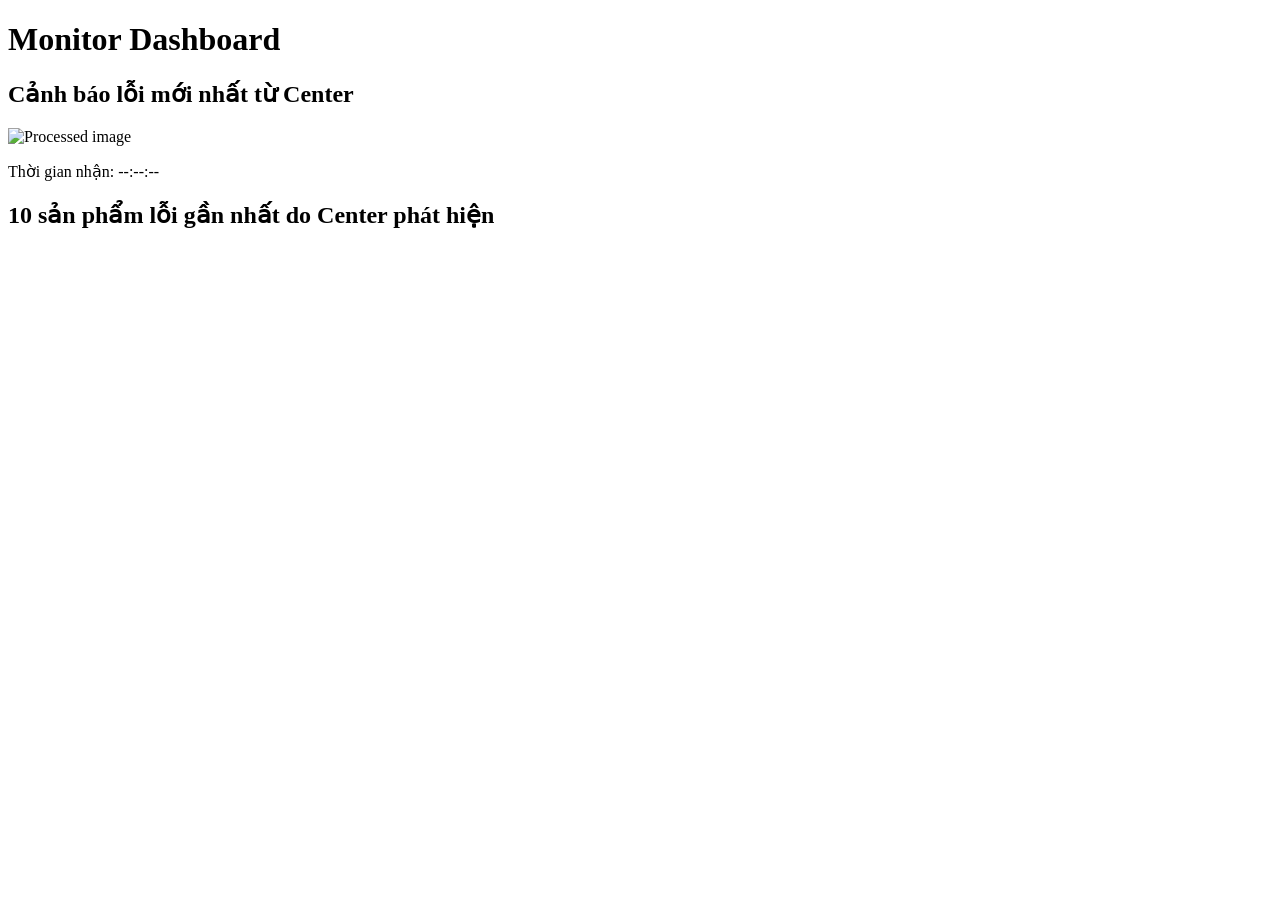
==== monitor/templates/dashboard.html @ cd250493 "init project" ====
<!DOCTYPE html>
<html lang="vi">
<head>
  <meta charset="UTF-8" />
  <title>Monitor Dashboard</title>
  <link rel="stylesheet" href="/static/style.css" />
</head>
<body>
  <h1>Monitor Dashboard</h1>

  <div class="image-box">
    <h2>Cảnh báo lỗi mới nhất từ Center</h2>
    <img id="processed-image" src="/api/image/latest" alt="Processed image" />
    <p>Thời gian nhận: <span id="received-at">--:--:--</span></p>
  </div>

  <div class="album-box">
    <h2>10 sản phẩm lỗi gần nhất do Center phát hiện</h2>
    <div id="album" class="album-grid"></div>
  </div>

  <script src="/static/dashboard.js"></script>
</body>
</html>
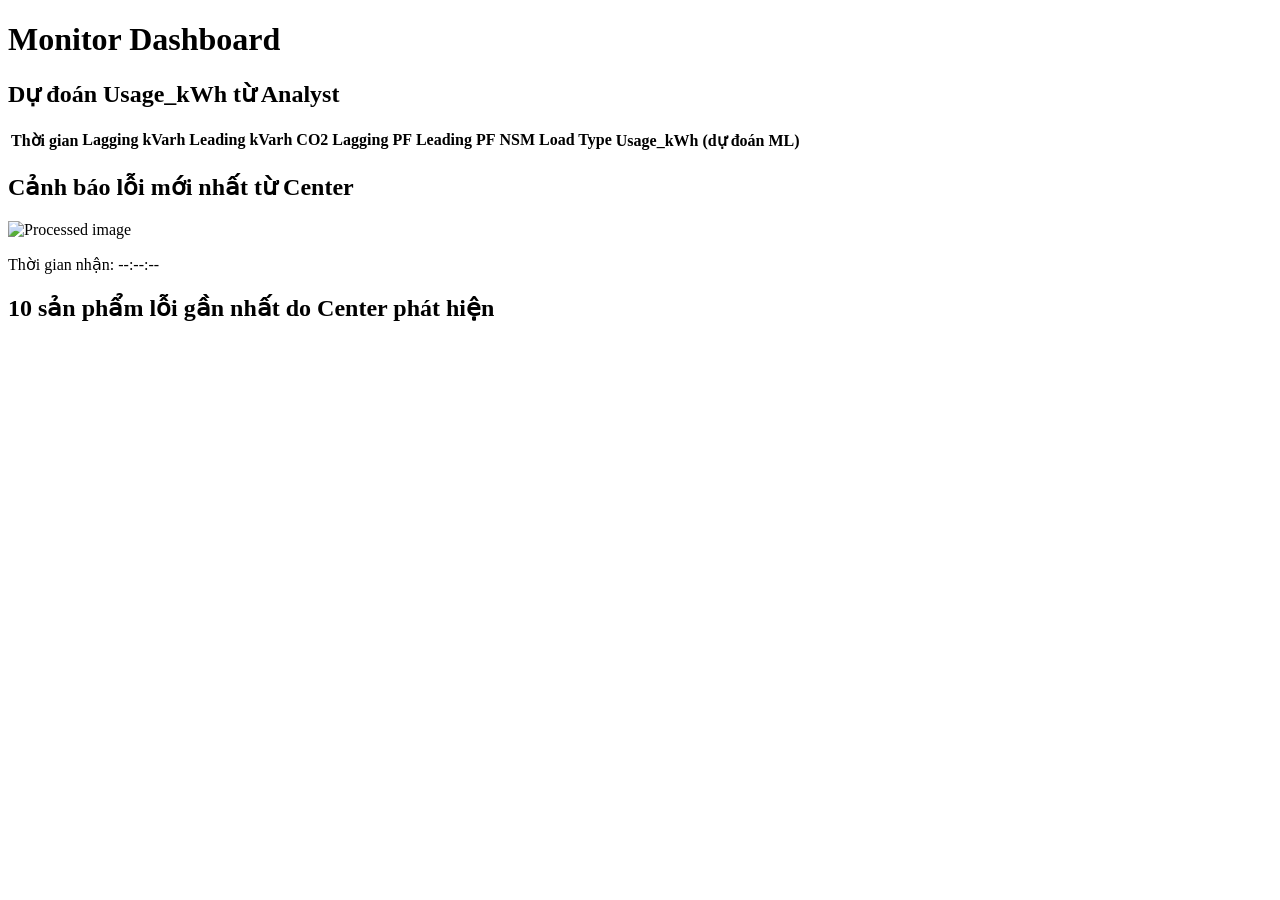
==== commit c8fedced: "thêm tính năng dự doán tiêu thụ điện năng" ====
--- a/monitor/templates/dashboard.html
+++ b/monitor/templates/dashboard.html
@@ -8,15 +8,39 @@
 <body>
   <h1>Monitor Dashboard</h1>
 
-  <div class="image-box">
-    <h2>Cảnh báo lỗi mới nhất từ Center</h2>
-    <img id="processed-image" src="/api/image/latest" alt="Processed image" />
-    <p>Thời gian nhận: <span id="received-at">--:--:--</span></p>
-  </div>
+  <div class="dashboard-layout">
+    <div class="records-box">
+      <h2>Dự đoán Usage_kWh từ Analyst</h2>
+      <div class="records-scroll">
+        <table class="records-table">
+          <thead>
+            <tr>
+              <th>Thời gian</th>
+              <th>Lagging kVarh</th>
+              <th>Leading kVarh</th>
+              <th>CO2</th>
+              <th>Lagging PF</th>
+              <th>Leading PF</th>
+              <th>NSM</th>
+              <th>Load Type</th>
+              <th class="usage-kwh-col">Usage_kWh (dự đoán ML)</th>
+            </tr>
+          </thead>
+          <tbody id="records-body"></tbody>
+        </table>
+      </div>
+    </div>
 
-  <div class="album-box">
-    <h2>10 sản phẩm lỗi gần nhất do Center phát hiện</h2>
-    <div id="album" class="album-grid"></div>
+    <div class="image-box">
+      <h2>Cảnh báo lỗi mới nhất từ Center</h2>
+      <img id="processed-image" src="/api/image/latest" alt="Processed image" />
+      <p>Thời gian nhận: <span id="received-at">--:--:--</span></p>
+    </div>
+
+    <div class="album-box">
+      <h2>10 sản phẩm lỗi gần nhất do Center phát hiện</h2>
+      <div id="album" class="album-grid"></div>
+    </div>
   </div>
 
   <script src="/static/dashboard.js"></script>
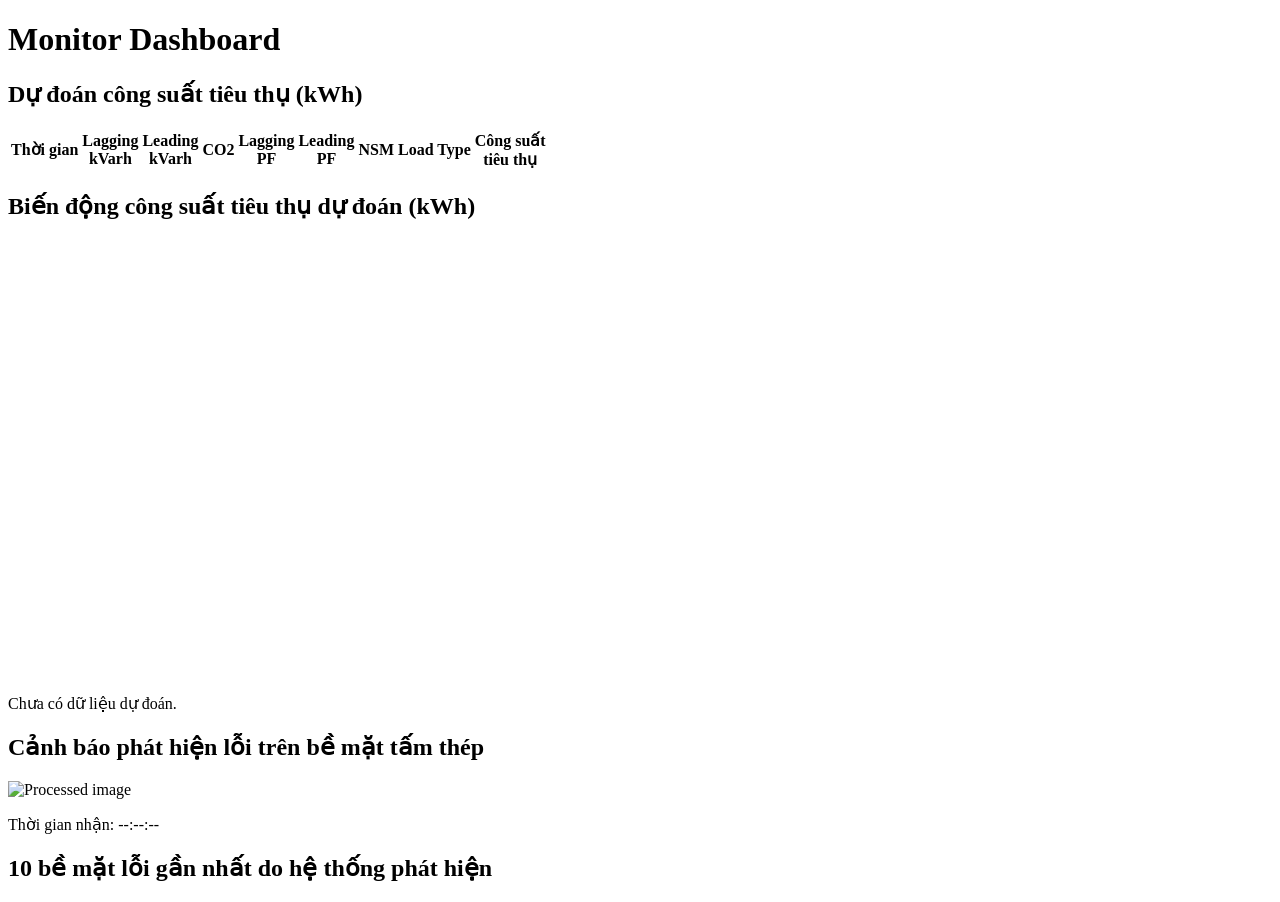
==== commit e3578597: "hiệu chỉnh layout" ====
--- a/monitor/templates/dashboard.html
+++ b/monitor/templates/dashboard.html
@@ -10,20 +10,20 @@
 
   <div class="dashboard-layout">
     <div class="records-box">
-      <h2>Dự đoán Usage_kWh từ Analyst</h2>
+      <h2>Dự đoán công suất tiêu thụ (kWh)</h2>
       <div class="records-scroll">
         <table class="records-table">
           <thead>
             <tr>
               <th>Thời gian</th>
-              <th>Lagging kVarh</th>
-              <th>Leading kVarh</th>
+              <th>Lagging<br />kVarh</th>
+              <th>Leading<br />kVarh</th>
               <th>CO2</th>
-              <th>Lagging PF</th>
-              <th>Leading PF</th>
+              <th>Lagging<br />PF</th>
+              <th>Leading<br />PF</th>
               <th>NSM</th>
               <th>Load Type</th>
-              <th class="usage-kwh-col">Usage_kWh (dự đoán ML)</th>
+              <th class="usage-kwh-col">Công suất<br />tiêu thụ</th>
             </tr>
           </thead>
           <tbody id="records-body"></tbody>
@@ -31,16 +31,31 @@
       </div>
     </div>
 
+    <div class="chart-box">
+      <h2>Biến động công suất tiêu thụ dự đoán (kWh)</h2>
+      <div class="chart-wrap">
+        <svg id="usage-chart" viewBox="0 0 640 220" preserveAspectRatio="none" role="img" aria-label="Biểu đồ biến động Usage_kWh dự đoán theo thời gian"></svg>
+        <div id="chart-tooltip" class="chart-tooltip" hidden></div>
+        <p id="chart-empty" class="chart-empty">Chưa có dữ liệu dự đoán.</p>
+      </div>
+    </div>
+
     <div class="image-box">
-      <h2>Cảnh báo lỗi mới nhất từ Center</h2>
+      <h2>Cảnh báo phát hiện lỗi trên bề mặt tấm thép</h2>
       <img id="processed-image" src="/api/image/latest" alt="Processed image" />
       <p>Thời gian nhận: <span id="received-at">--:--:--</span></p>
     </div>
 
     <div class="album-box">
-      <h2>10 sản phẩm lỗi gần nhất do Center phát hiện</h2>
+      <h2>10 bề mặt lỗi gần nhất do hệ thống phát hiện</h2>
       <div id="album" class="album-grid"></div>
     </div>
+  </div>
+
+  <div id="lightbox" class="lightbox" hidden>
+    <button id="lightbox-close" class="lightbox-close" type="button" aria-label="Đóng">&times;</button>
+    <img id="lightbox-image" class="lightbox-image" alt="" />
+    <p id="lightbox-caption" class="lightbox-caption"></p>
   </div>
 
   <script src="/static/dashboard.js"></script>
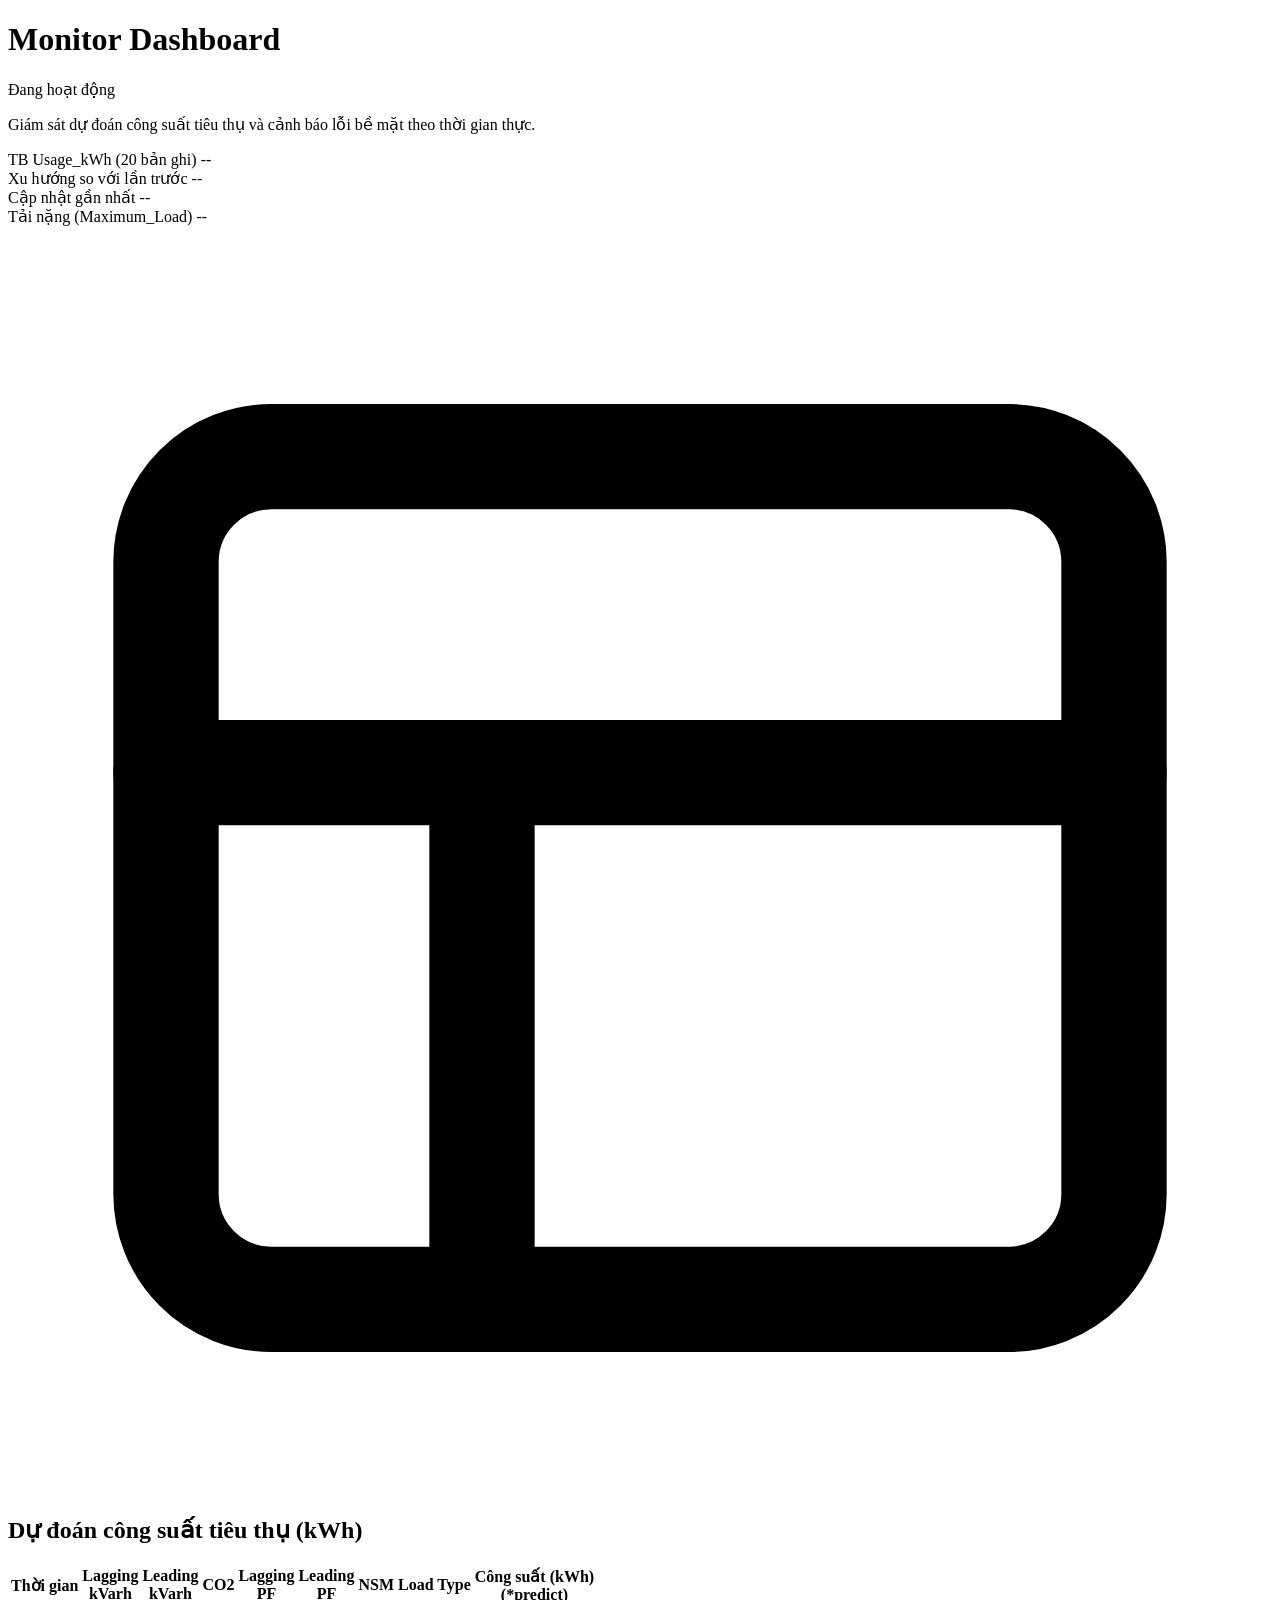
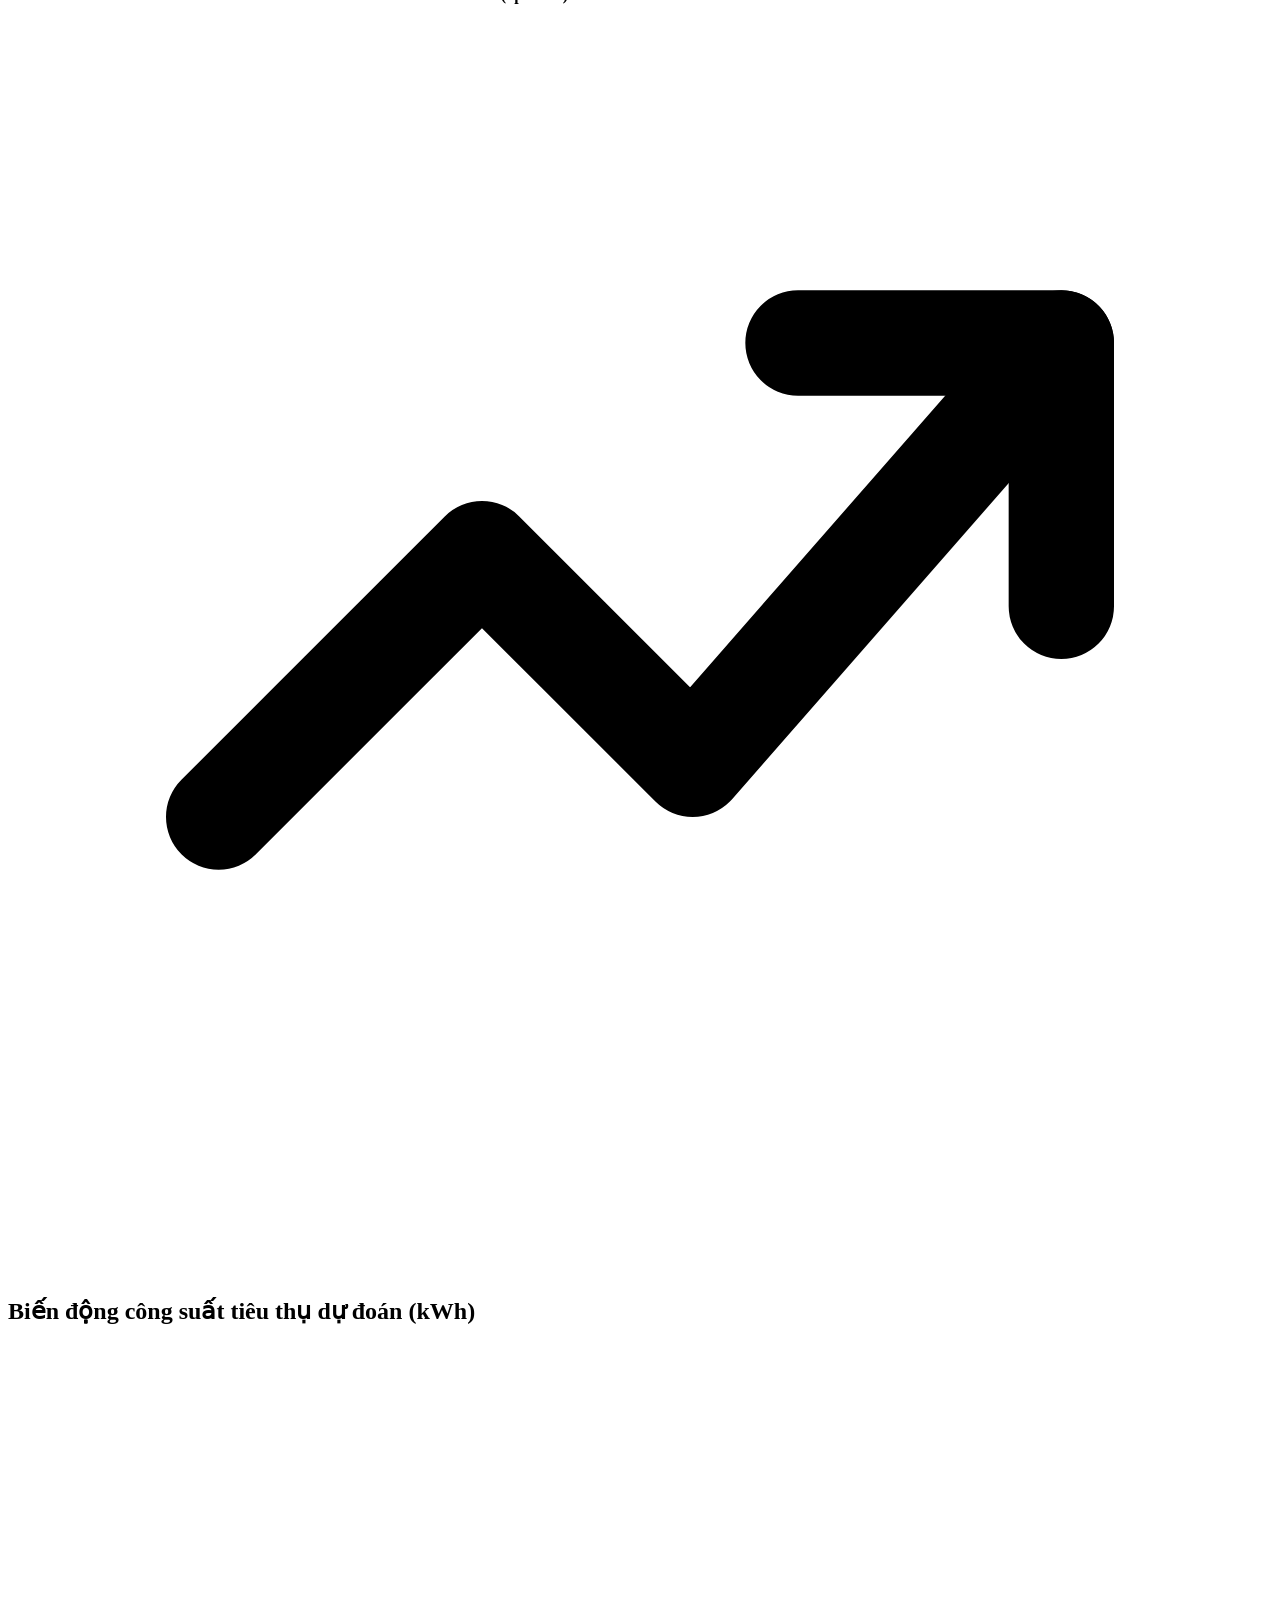
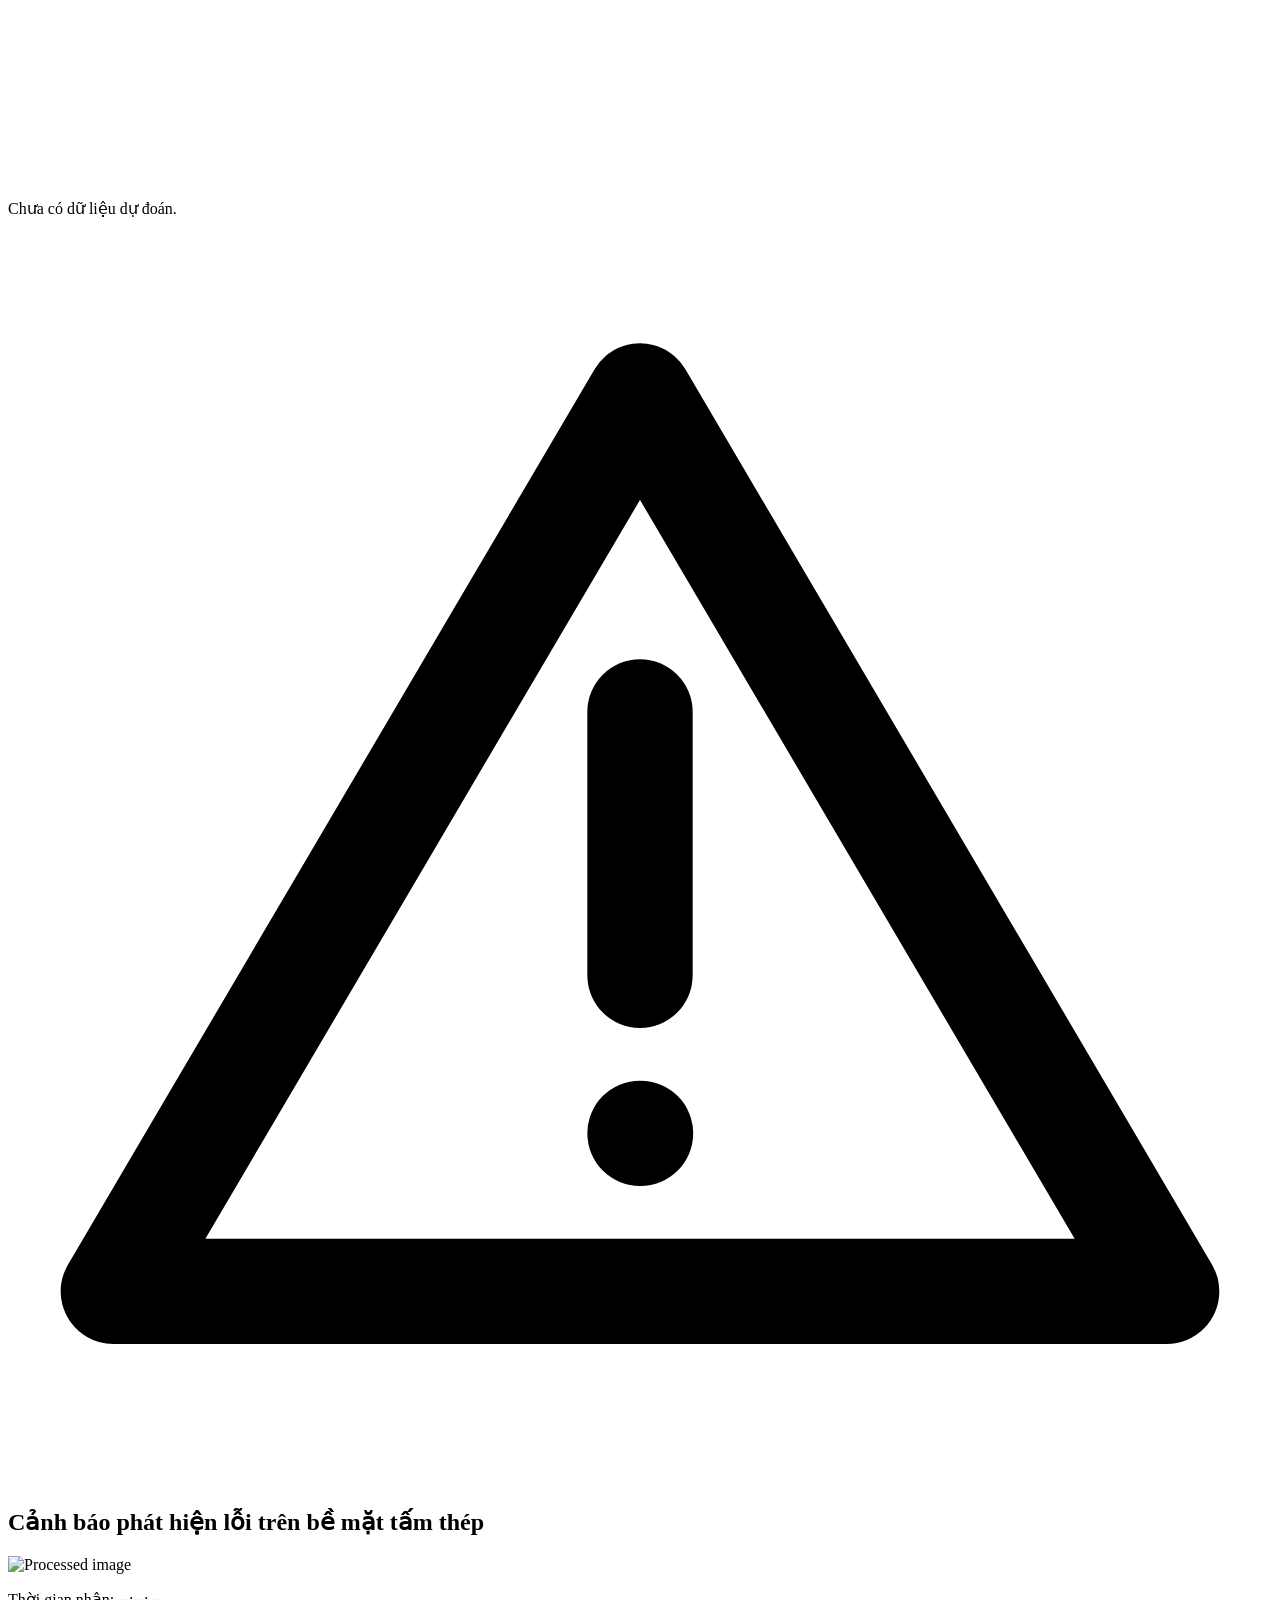
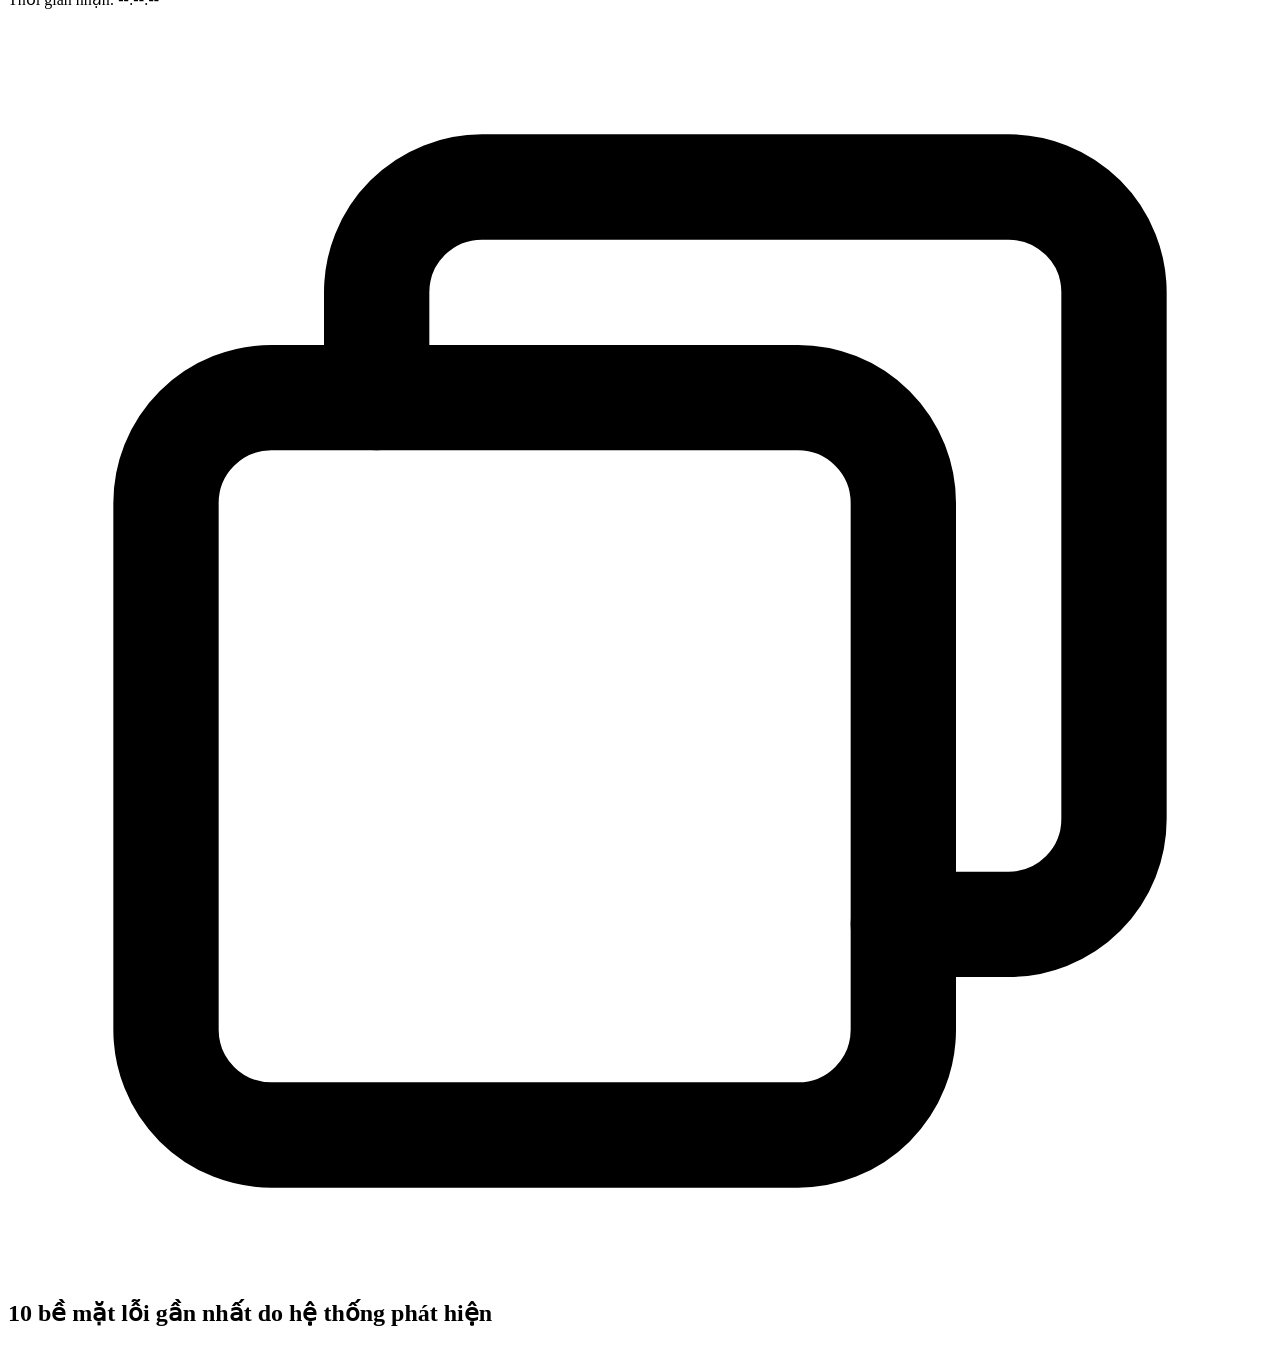
==== commit 32fb08ee: "cải tiến giao diện" ====
--- a/monitor/templates/dashboard.html
+++ b/monitor/templates/dashboard.html
@@ -6,11 +6,37 @@
   <link rel="stylesheet" href="/static/style.css" />
 </head>
 <body>
-  <h1>Monitor Dashboard</h1>
+  <div class="page-header">
+    <h1>Monitor Dashboard</h1>
+    <span class="live-status"><span class="live-dot"></span>Đang hoạt động</span>
+  </div>
+  <p class="page-subtitle">Giám sát dự đoán công suất tiêu thụ và cảnh báo lỗi bề mặt theo thời gian thực.</p>
+
+  <div class="stat-row">
+    <div class="stat-tile">
+      <span class="stat-label">TB Usage_kWh (20 bản ghi)</span>
+      <span class="stat-value stat-value--accent" id="stat-average">--</span>
+    </div>
+    <div class="stat-tile">
+      <span class="stat-label">Xu hướng so với lần trước</span>
+      <span class="stat-value" id="stat-trend">--</span>
+    </div>
+    <div class="stat-tile">
+      <span class="stat-label">Cập nhật gần nhất</span>
+      <span class="stat-value" id="stat-freshness">--</span>
+    </div>
+    <div class="stat-tile">
+      <span class="stat-label">Tải nặng (Maximum_Load)</span>
+      <span class="stat-value" id="stat-heavyload">--</span>
+    </div>
+  </div>
 
   <div class="dashboard-layout">
     <div class="records-box">
-      <h2>Dự đoán công suất tiêu thụ (kWh)</h2>
+      <h2>
+        <svg class="box-icon" viewBox="0 0 24 24" fill="none" stroke="currentColor" stroke-width="2" stroke-linecap="round" stroke-linejoin="round"><rect x="3" y="4" width="18" height="16" rx="2"/><line x1="3" y1="10" x2="21" y2="10"/><line x1="9" y1="10" x2="9" y2="20"/></svg>
+        Dự đoán công suất tiêu thụ (kWh)
+      </h2>
       <div class="records-scroll">
         <table class="records-table">
           <thead>
@@ -23,7 +49,7 @@
               <th>Leading<br />PF</th>
               <th>NSM</th>
               <th>Load Type</th>
-              <th class="usage-kwh-col">Công suất<br />tiêu thụ</th>
+              <th class="usage-kwh-col">Công suất (kWh)<br /> (*predict)</th>
             </tr>
           </thead>
           <tbody id="records-body"></tbody>
@@ -32,7 +58,10 @@
     </div>
 
     <div class="chart-box">
-      <h2>Biến động công suất tiêu thụ dự đoán (kWh)</h2>
+      <h2>
+        <svg class="box-icon" viewBox="0 0 24 24" fill="none" stroke="currentColor" stroke-width="2" stroke-linecap="round" stroke-linejoin="round"><polyline points="4 15 9 10 13 14 20 6"/><polyline points="15 6 20 6 20 11"/></svg>
+        Biến động công suất tiêu thụ dự đoán (kWh)
+      </h2>
       <div class="chart-wrap">
         <svg id="usage-chart" viewBox="0 0 640 220" preserveAspectRatio="none" role="img" aria-label="Biểu đồ biến động Usage_kWh dự đoán theo thời gian"></svg>
         <div id="chart-tooltip" class="chart-tooltip" hidden></div>
@@ -41,13 +70,29 @@
     </div>
 
     <div class="image-box">
-      <h2>Cảnh báo phát hiện lỗi trên bề mặt tấm thép</h2>
-      <img id="processed-image" src="/api/image/latest" alt="Processed image" />
+      <h2>
+        <svg class="box-icon" viewBox="0 0 24 24" fill="none" stroke="currentColor" stroke-width="2" stroke-linecap="round" stroke-linejoin="round"><path d="M12 3 2 20h20L12 3z"/><line x1="12" y1="9" x2="12" y2="14"/><line x1="12" y1="17" x2="12.01" y2="17"/></svg>
+        Cảnh báo phát hiện lỗi trên bề mặt tấm thép
+      </h2>
+      <div class="image-frame">
+        <img
+          id="processed-image"
+          src="/api/image/latest"
+          alt="Processed image"
+          tabindex="0"
+          role="button"
+          title="Nhấn để phóng to"
+        />
+        <p id="image-placeholder" class="image-placeholder" hidden>Chưa có cảnh báo lỗi nào được ghi nhận.</p>
+      </div>
       <p>Thời gian nhận: <span id="received-at">--:--:--</span></p>
     </div>
 
     <div class="album-box">
-      <h2>10 bề mặt lỗi gần nhất do hệ thống phát hiện</h2>
+      <h2>
+        <svg class="box-icon" viewBox="0 0 24 24" fill="none" stroke="currentColor" stroke-width="2" stroke-linecap="round" stroke-linejoin="round"><rect x="3" y="7" width="14" height="14" rx="2"/><path d="M7 7V5a2 2 0 0 1 2-2h10a2 2 0 0 1 2 2v10a2 2 0 0 1-2 2h-2"/></svg>
+        10 bề mặt lỗi gần nhất do hệ thống phát hiện
+      </h2>
       <div id="album" class="album-grid"></div>
     </div>
   </div>
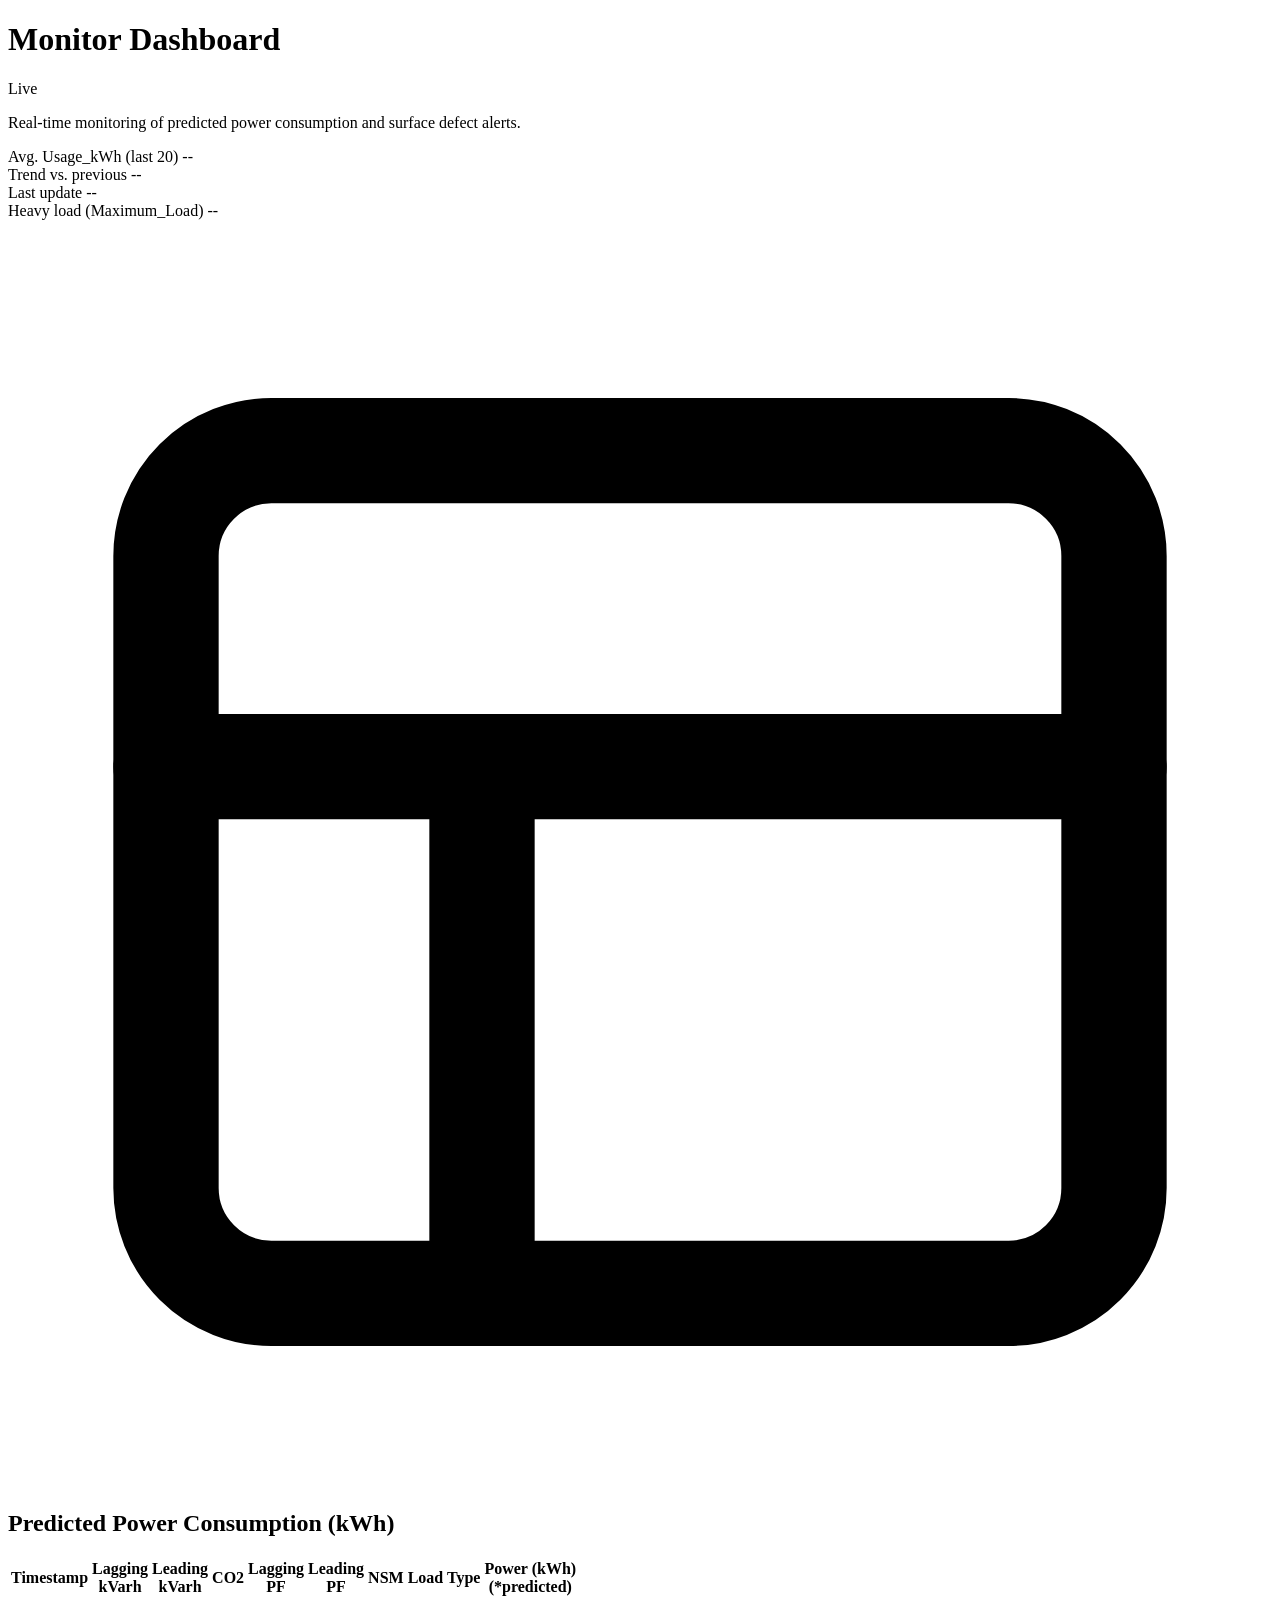
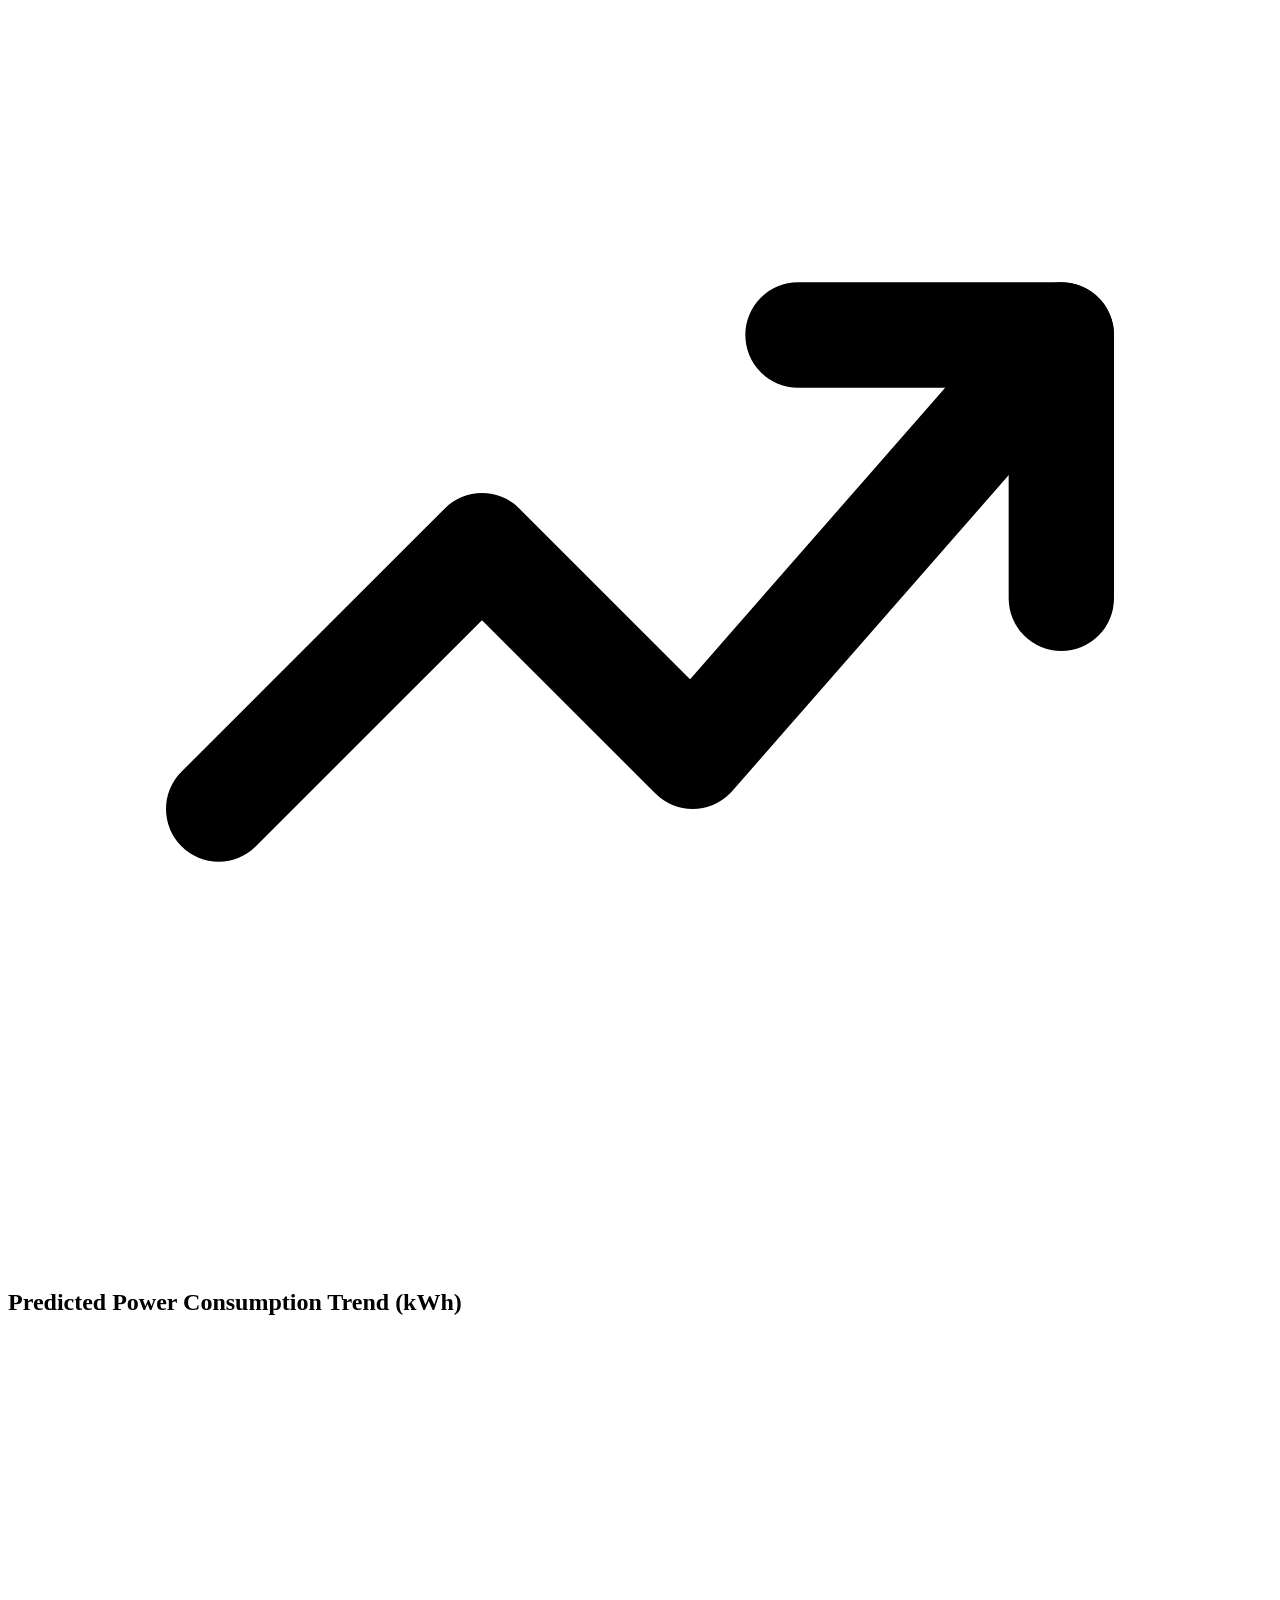
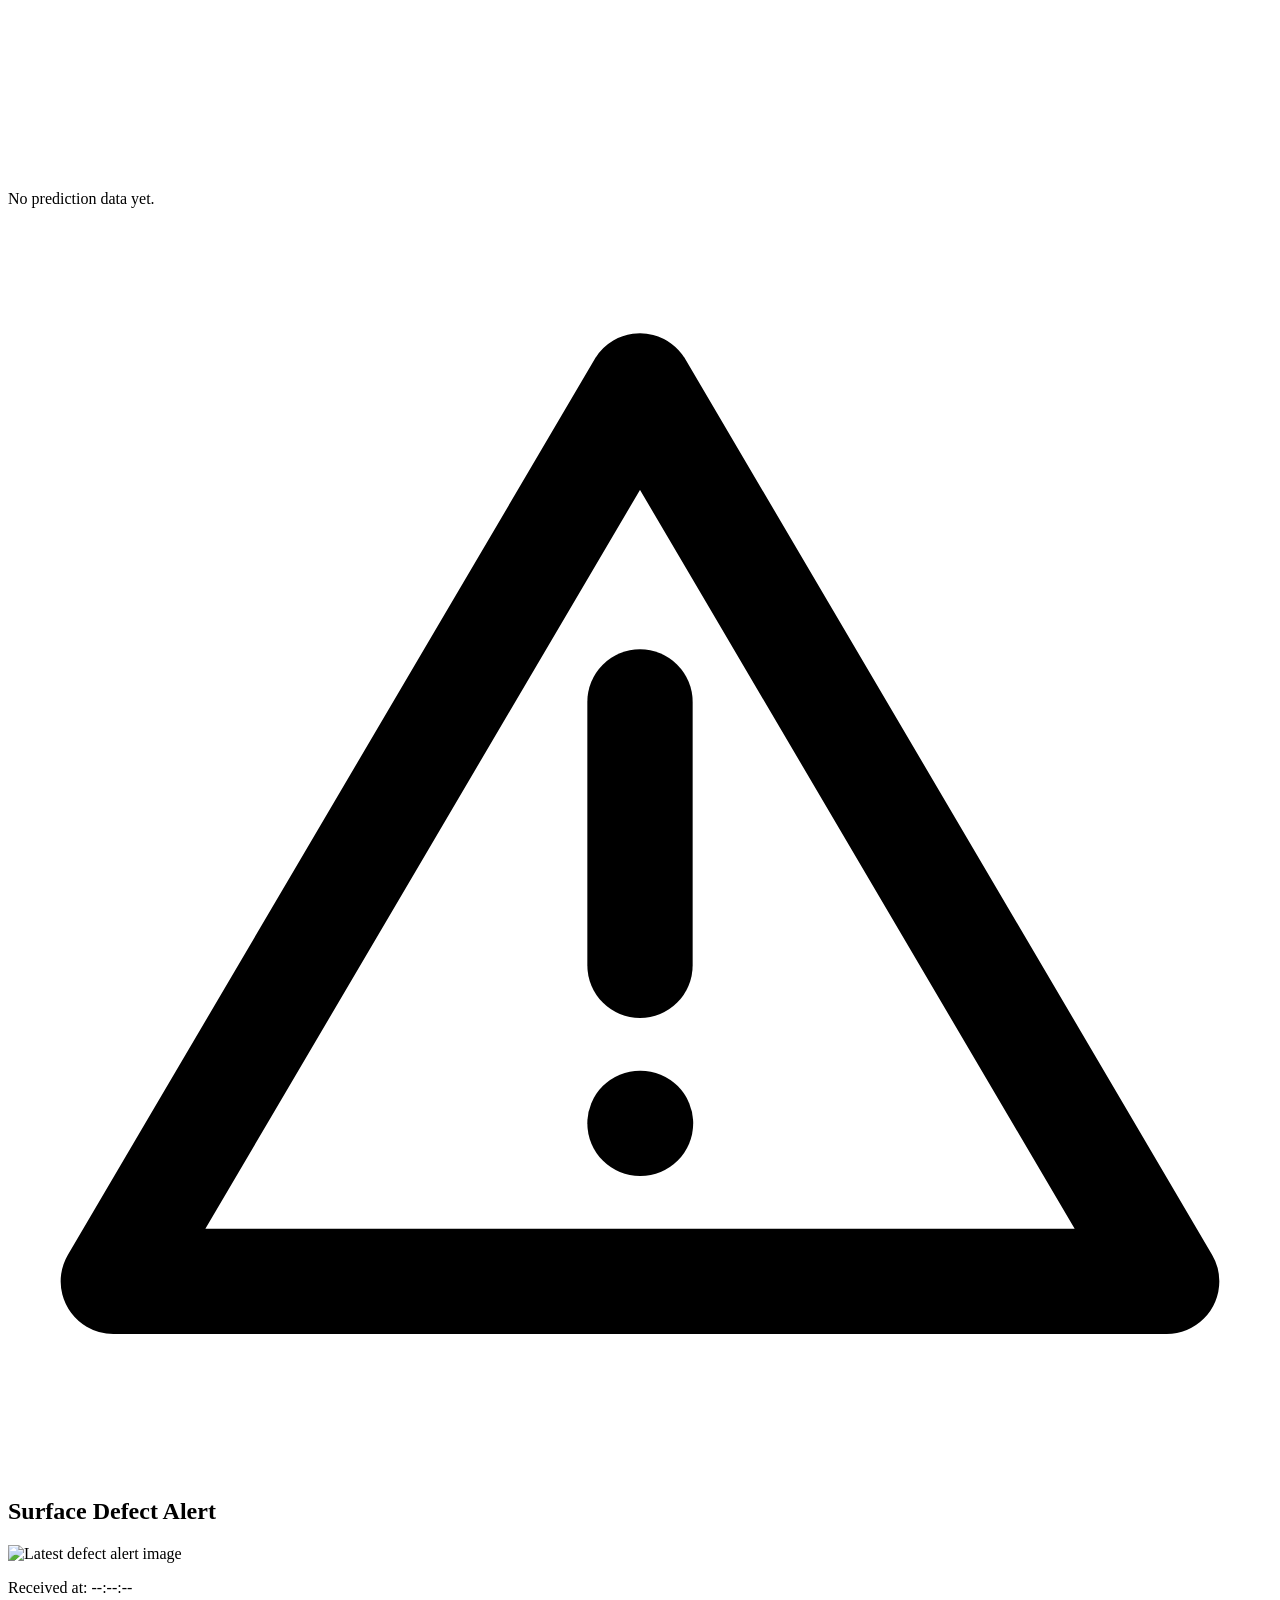
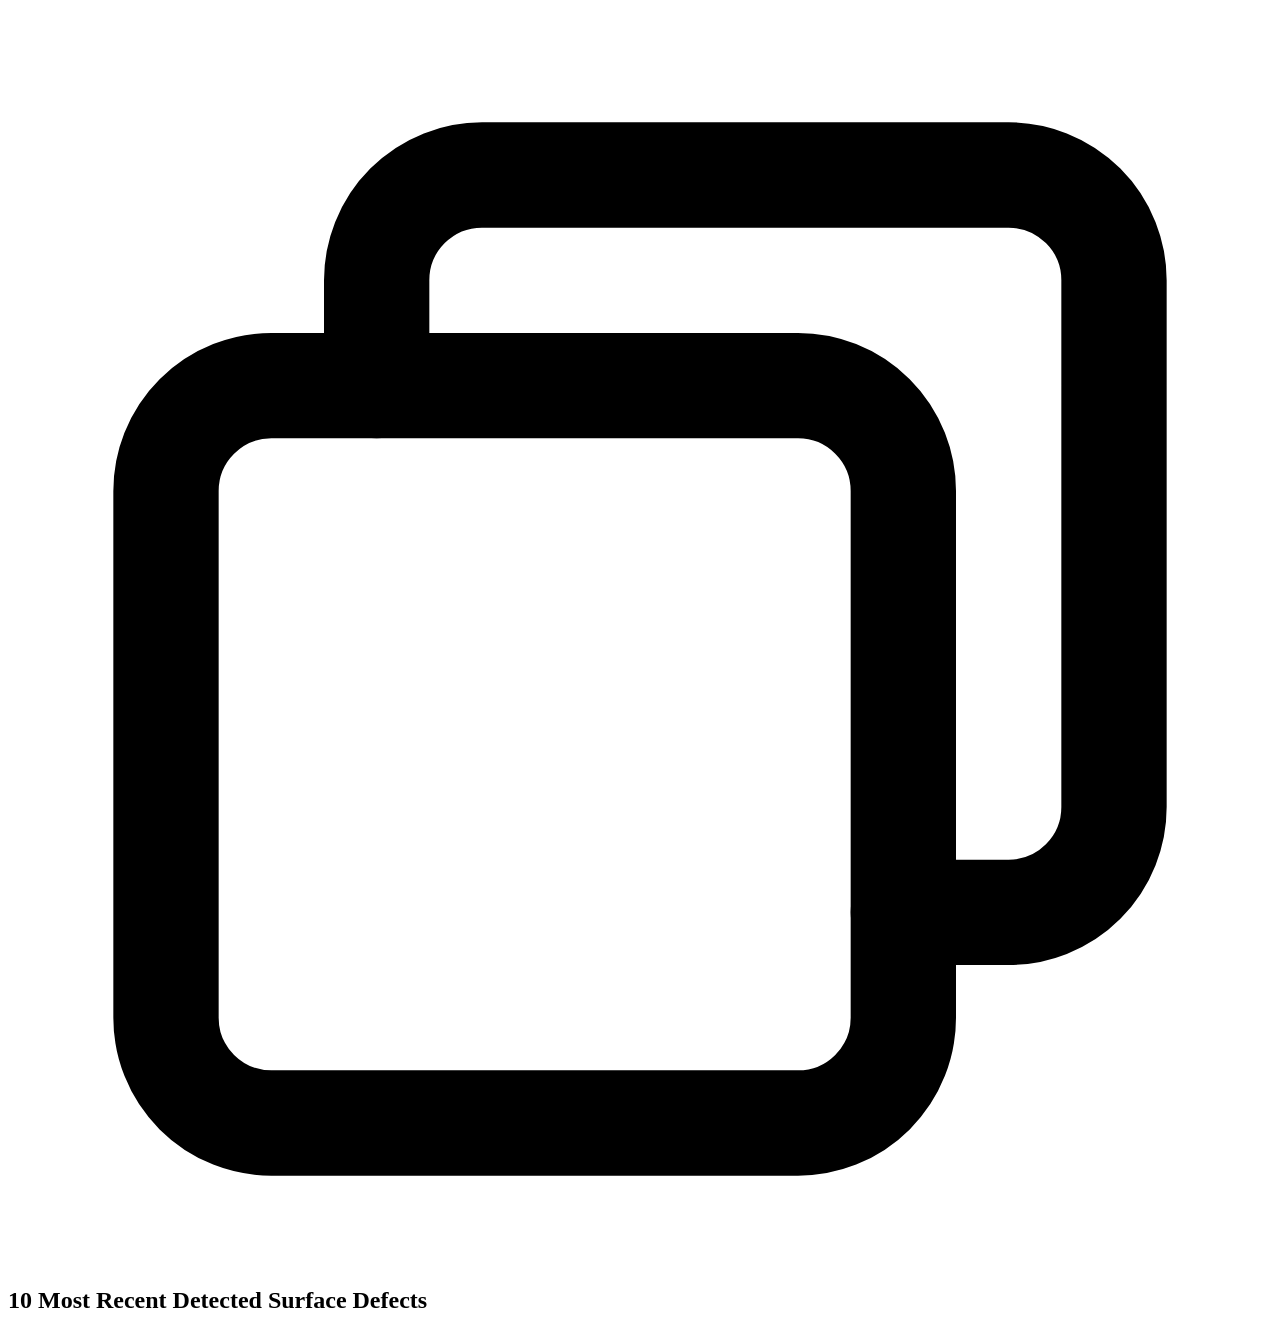
==== commit 4b8cdc33: "dịch sang tiếng Anh và hiệu chỉnh meta data" ====
--- a/monitor/templates/dashboard.html
+++ b/monitor/templates/dashboard.html
@@ -1,5 +1,5 @@
 <!DOCTYPE html>
-<html lang="vi">
+<html lang="en">
 <head>
   <meta charset="UTF-8" />
   <title>Monitor Dashboard</title>
@@ -8,25 +8,25 @@
 <body>
   <div class="page-header">
     <h1>Monitor Dashboard</h1>
-    <span class="live-status"><span class="live-dot"></span>Đang hoạt động</span>
+    <span class="live-status"><span class="live-dot"></span>Live</span>
   </div>
-  <p class="page-subtitle">Giám sát dự đoán công suất tiêu thụ và cảnh báo lỗi bề mặt theo thời gian thực.</p>
+  <p class="page-subtitle">Real-time monitoring of predicted power consumption and surface defect alerts.</p>
 
   <div class="stat-row">
     <div class="stat-tile">
-      <span class="stat-label">TB Usage_kWh (20 bản ghi)</span>
+      <span class="stat-label">Avg. Usage_kWh (last 20)</span>
       <span class="stat-value stat-value--accent" id="stat-average">--</span>
     </div>
     <div class="stat-tile">
-      <span class="stat-label">Xu hướng so với lần trước</span>
+      <span class="stat-label">Trend vs. previous</span>
       <span class="stat-value" id="stat-trend">--</span>
     </div>
     <div class="stat-tile">
-      <span class="stat-label">Cập nhật gần nhất</span>
+      <span class="stat-label">Last update</span>
       <span class="stat-value" id="stat-freshness">--</span>
     </div>
     <div class="stat-tile">
-      <span class="stat-label">Tải nặng (Maximum_Load)</span>
+      <span class="stat-label">Heavy load (Maximum_Load)</span>
       <span class="stat-value" id="stat-heavyload">--</span>
     </div>
   </div>
@@ -35,13 +35,13 @@
     <div class="records-box">
       <h2>
         <svg class="box-icon" viewBox="0 0 24 24" fill="none" stroke="currentColor" stroke-width="2" stroke-linecap="round" stroke-linejoin="round"><rect x="3" y="4" width="18" height="16" rx="2"/><line x1="3" y1="10" x2="21" y2="10"/><line x1="9" y1="10" x2="9" y2="20"/></svg>
-        Dự đoán công suất tiêu thụ (kWh)
+        Predicted Power Consumption (kWh)
       </h2>
       <div class="records-scroll">
         <table class="records-table">
           <thead>
             <tr>
-              <th>Thời gian</th>
+              <th>Timestamp</th>
               <th>Lagging<br />kVarh</th>
               <th>Leading<br />kVarh</th>
               <th>CO2</th>
@@ -49,7 +49,7 @@
               <th>Leading<br />PF</th>
               <th>NSM</th>
               <th>Load Type</th>
-              <th class="usage-kwh-col">Công suất (kWh)<br /> (*predict)</th>
+              <th class="usage-kwh-col">Power (kWh)<br />(*predicted)</th>
             </tr>
           </thead>
           <tbody id="records-body"></tbody>
@@ -60,45 +60,45 @@
     <div class="chart-box">
       <h2>
         <svg class="box-icon" viewBox="0 0 24 24" fill="none" stroke="currentColor" stroke-width="2" stroke-linecap="round" stroke-linejoin="round"><polyline points="4 15 9 10 13 14 20 6"/><polyline points="15 6 20 6 20 11"/></svg>
-        Biến động công suất tiêu thụ dự đoán (kWh)
+        Predicted Power Consumption Trend (kWh)
       </h2>
       <div class="chart-wrap">
-        <svg id="usage-chart" viewBox="0 0 640 220" preserveAspectRatio="none" role="img" aria-label="Biểu đồ biến động Usage_kWh dự đoán theo thời gian"></svg>
+        <svg id="usage-chart" viewBox="0 0 640 220" preserveAspectRatio="none" role="img" aria-label="Chart showing predicted Usage_kWh trend over time"></svg>
         <div id="chart-tooltip" class="chart-tooltip" hidden></div>
-        <p id="chart-empty" class="chart-empty">Chưa có dữ liệu dự đoán.</p>
+        <p id="chart-empty" class="chart-empty">No prediction data yet.</p>
       </div>
     </div>
 
     <div class="image-box">
       <h2>
         <svg class="box-icon" viewBox="0 0 24 24" fill="none" stroke="currentColor" stroke-width="2" stroke-linecap="round" stroke-linejoin="round"><path d="M12 3 2 20h20L12 3z"/><line x1="12" y1="9" x2="12" y2="14"/><line x1="12" y1="17" x2="12.01" y2="17"/></svg>
-        Cảnh báo phát hiện lỗi trên bề mặt tấm thép
+        Surface Defect Alert
       </h2>
       <div class="image-frame">
         <img
           id="processed-image"
           src="/api/image/latest"
-          alt="Processed image"
+          alt="Latest defect alert image"
           tabindex="0"
           role="button"
-          title="Nhấn để phóng to"
+          title="Click to enlarge"
         />
-        <p id="image-placeholder" class="image-placeholder" hidden>Chưa có cảnh báo lỗi nào được ghi nhận.</p>
+        <p id="image-placeholder" class="image-placeholder" hidden>No defect alerts recorded yet.</p>
       </div>
-      <p>Thời gian nhận: <span id="received-at">--:--:--</span></p>
+      <p>Received at: <span id="received-at">--:--:--</span></p>
     </div>
 
     <div class="album-box">
       <h2>
         <svg class="box-icon" viewBox="0 0 24 24" fill="none" stroke="currentColor" stroke-width="2" stroke-linecap="round" stroke-linejoin="round"><rect x="3" y="7" width="14" height="14" rx="2"/><path d="M7 7V5a2 2 0 0 1 2-2h10a2 2 0 0 1 2 2v10a2 2 0 0 1-2 2h-2"/></svg>
-        10 bề mặt lỗi gần nhất do hệ thống phát hiện
+        10 Most Recent Detected Surface Defects
       </h2>
       <div id="album" class="album-grid"></div>
     </div>
   </div>
 
   <div id="lightbox" class="lightbox" hidden>
-    <button id="lightbox-close" class="lightbox-close" type="button" aria-label="Đóng">&times;</button>
+    <button id="lightbox-close" class="lightbox-close" type="button" aria-label="Close">&times;</button>
     <img id="lightbox-image" class="lightbox-image" alt="" />
     <p id="lightbox-caption" class="lightbox-caption"></p>
   </div>
